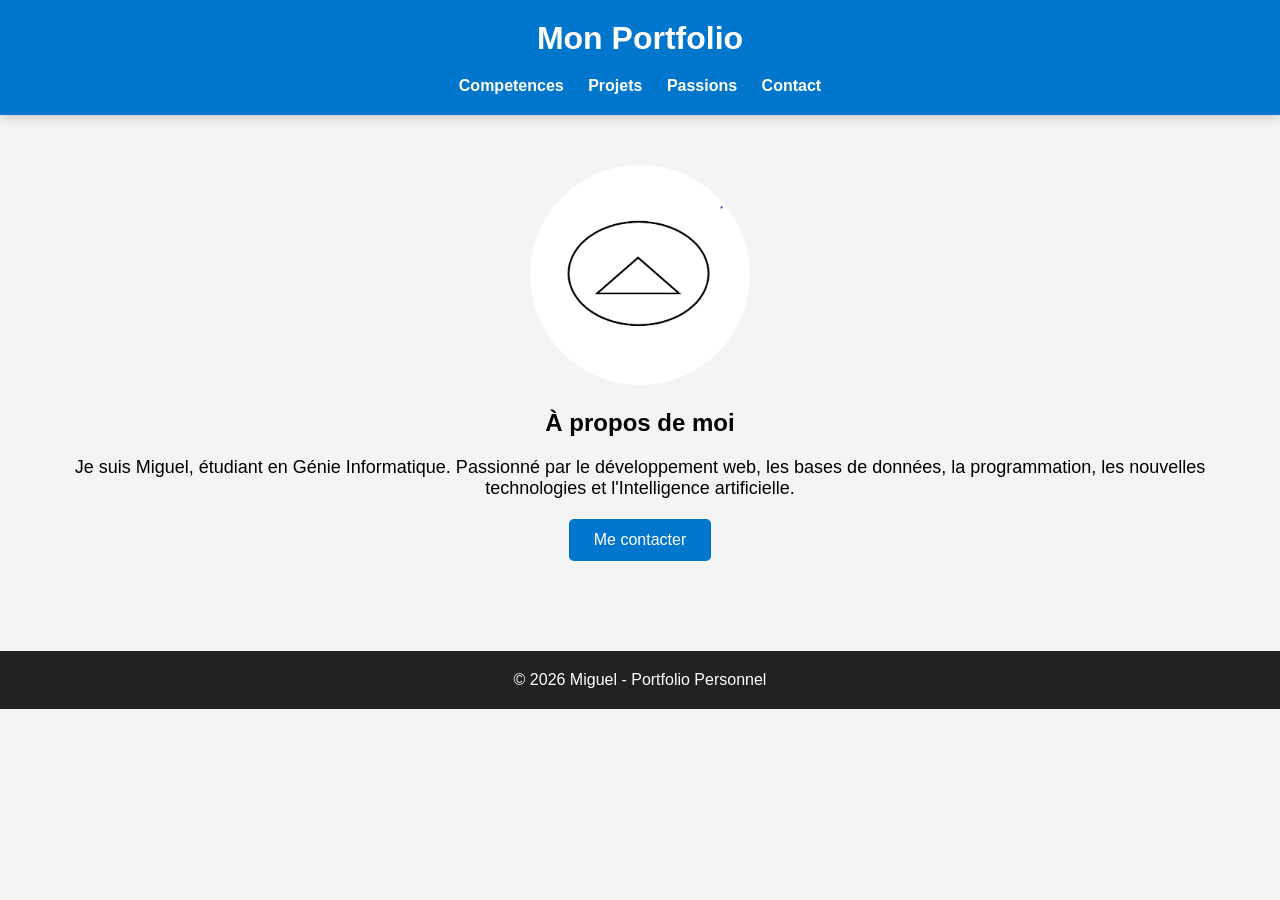
==== index.html @ 73cc58b2 "Add initial HTML structure and styles for portfolio website" ====
<!DOCTYPE html>
<html lang="fr">

<head>
    <meta charset="UTF-8">
    <meta name="viewport" content="width=device-width, initial-scale=1.0">
    <title>Portfolio - Miguel</title>

    <link rel="stylesheet" href="style.css">
</head>

<body>

    <header>
        <h1>Mon Portfolio</h1>

        <nav>
            <a href="competences.html">Competences</a>
            <a href="projets.html">Projets</a>
            <a href="passions.html">Passions</a>
            <a href="contact.html">Contact</a>
        </nav>
    </header>

    <section class="presentation">

        <img src="miguel.png" alt="Ma photo">

        <h2>À propos de moi</h2>

        <p>
            Je suis Miguel, étudiant en Génie Informatique.
            Passionné par le développement web, les bases de données,
            la programmation, les nouvelles technologies et l'Intelligence artificielle.
        </p>

        <a href="contact.html" class="btn">
            Me contacter
        </a>

    </section>

    <footer>
        <p>© 2026 Miguel - Portfolio Personnel</p>
    </footer>

</body>

</html>
---- style.css ----
* {
    margin: 0;
    padding: 0;
    box-sizing: border-box;
}

body {
    font-family: Arial, sans-serif;
    background: #f4f4f4;
}

header {
    background: #0077cc;
    color: white;
    text-align: center;
    padding: 20px;
}

nav {
    margin-top: 15px;
}

nav a {
    color: white;
    text-decoration: none;
    margin: 10px;
    font-weight: bold;
}

nav a:hover {
    text-decoration: underline;
}

.presentation {
    text-align: center;
    padding: 50px;
}

.presentation img {
    width: 220px;
    height: 220px;
    border-radius: 50%;
    object-fit: cover;
    margin-bottom: 20px;
}

.presentation p {
    margin-top: 15px;
    font-size: 18px;
}

.btn {
    display: inline-block;
    margin-top: 20px;
    padding: 12px 25px;
    background: #0077cc;
    color: white;
    text-decoration: none;
    border-radius: 5px;
}

.btn:hover {
    background: #005fa3;
}

.competences {
    width: 80%;
    margin: auto;
    padding: 40px;
}

.skill {
    margin-bottom: 20px;
}

.barre {
    background: #ddd;
    border-radius: 20px;
}

.niveau {
    color: white;
    text-align: center;
    padding: 10px;
    border-radius: 20px;
    background: #0077cc;
}

.html {
    width: 85%;
}

.css {
    width: 80%;
}

.js {
    width: 65%;
}

.python {
    width: 75%;
}

.mysql {
    width: 70%;
}

.projets {
    display: flex;
    justify-content: center;
    flex-wrap: wrap;
    gap: 20px;
    padding: 40px;
}

.carte {
    background: white;
    width: 300px;
    padding: 20px;
    border-radius: 10px;
    box-shadow: 0 0 10px rgba(0, 0, 0, 0.2);
}

.passions {
    padding: 40px;
}

.passions ul {
    width: 300px;
    margin: auto;
}

.passions li {
    margin-bottom: 15px;
    font-size: 18px;
}

form {
    width: 60%;
    margin: 40px auto;
    display: flex;
    flex-direction: column;
}

input,
textarea {
    margin-bottom: 15px;
    padding: 12px;
}

button {
    background: #0077cc;
    color: white;
    border: none;
    padding: 12px;
    cursor: pointer;
}

button:hover {
    background: #005fa3;
}

footer {
    background: #222;
    color: white;
    text-align: center;
    padding: 20px;
    margin-top: 40px;
}

header {
    box-shadow: 0 2px 10px rgba(0, 0, 0, 0.2);
}

.carte:hover {
    transform: translateY(-5px);
    transition: 0.3s;
}

.btn {
    transition: 0.3s;
}

.btn:hover {
    transform: scale(1.05);
}

h1,
h2,
h3 {
    margin-bottom: 20px;
}
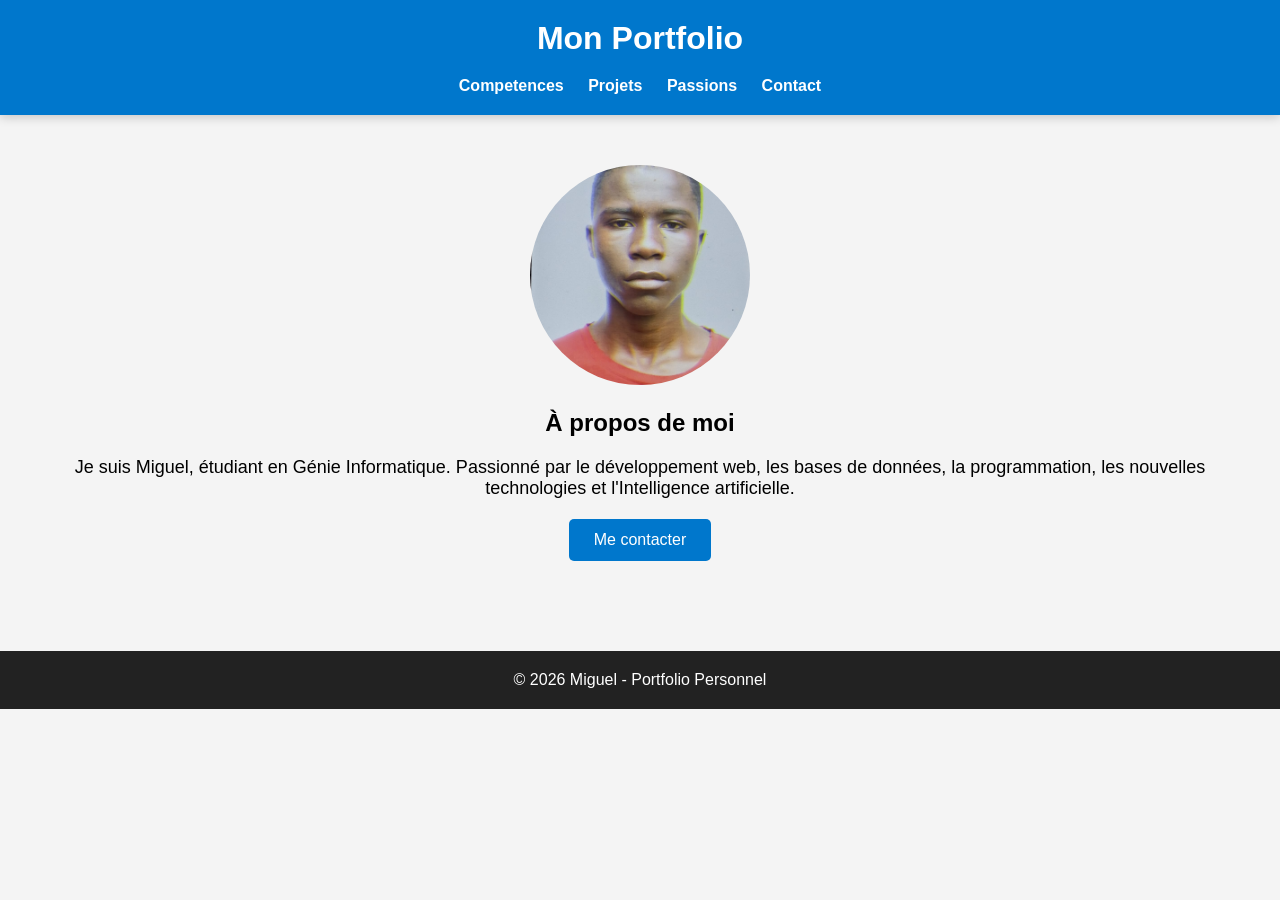
==== commit 68375fd5: "Portfolio1" ====
--- a/index.html
+++ b/index.html
@@ -24,7 +24,7 @@
 
     <section class="presentation">
 
-        <img src="miguel.png" alt="Ma photo">
+        <img src="photo.png" alt="Ma photo">
 
         <h2>À propos de moi</h2>
 
